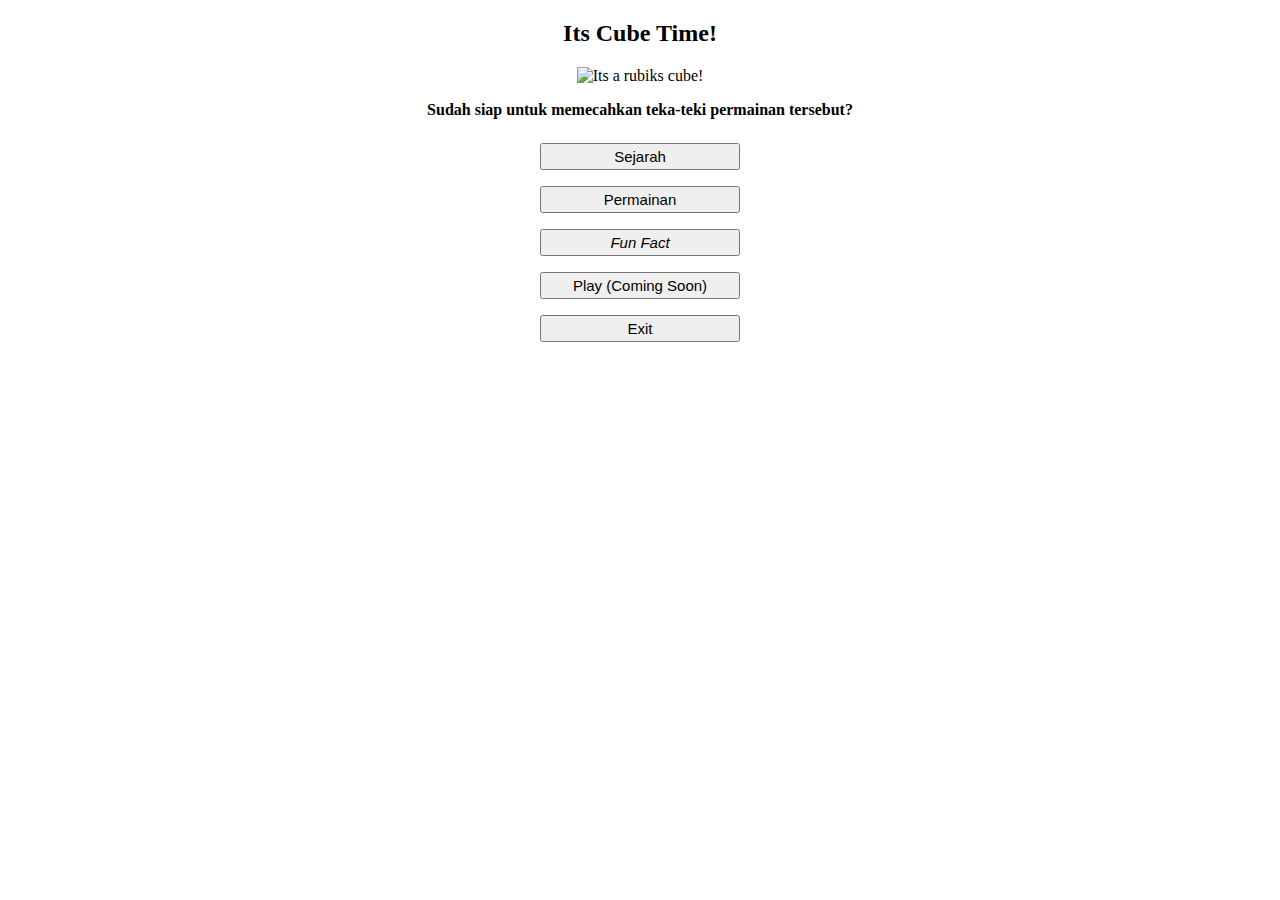
==== Lat_DOM/index.html @ 493d6493 "try DOM" ====
<!DOCTYPE html>
<html lang="en">
<head>
    <meta charset="UTF-8">
    <meta name="viewport" content="width=device-width, initial-scale=1.0">
    <title>Welcome to Cube World!</title>
    <style>
        button {
          width: 200px;
          font-size: 15px;
          margin: 8px;
          padding: 3px;
        }
    </style>
</head>
<body>
<div align="center">
  <h2>Its Cube Time!</h2>
  <img id="gambar"
       src="https://dicoding-web-img.sgp1.cdn.digitaloceanspaces.com/original/commons/homepage-dicoding-challenge-illustration.png"
       alt="Its a rubiks cube!" width="150" height="100">
  <p id="caption"><b>Sudah siap untuk memecahkan teka-teki permainan tersebut?</b></p>
  <div class="button-group">
    <div class="button">
      <button>Sejarah</button>
    </div>
    <div class="button">
      <button>Permainan</button>
    </div>
    <div class="button">
      <button><i>Fun Fact</i></button>
    </div>
    <div class="button">
      <button>Play (Coming Soon)</button>
    </div>
    <div class="button">
      <button>Exit</button>
    </div>
  </div>
</div>    
</body>
</html>
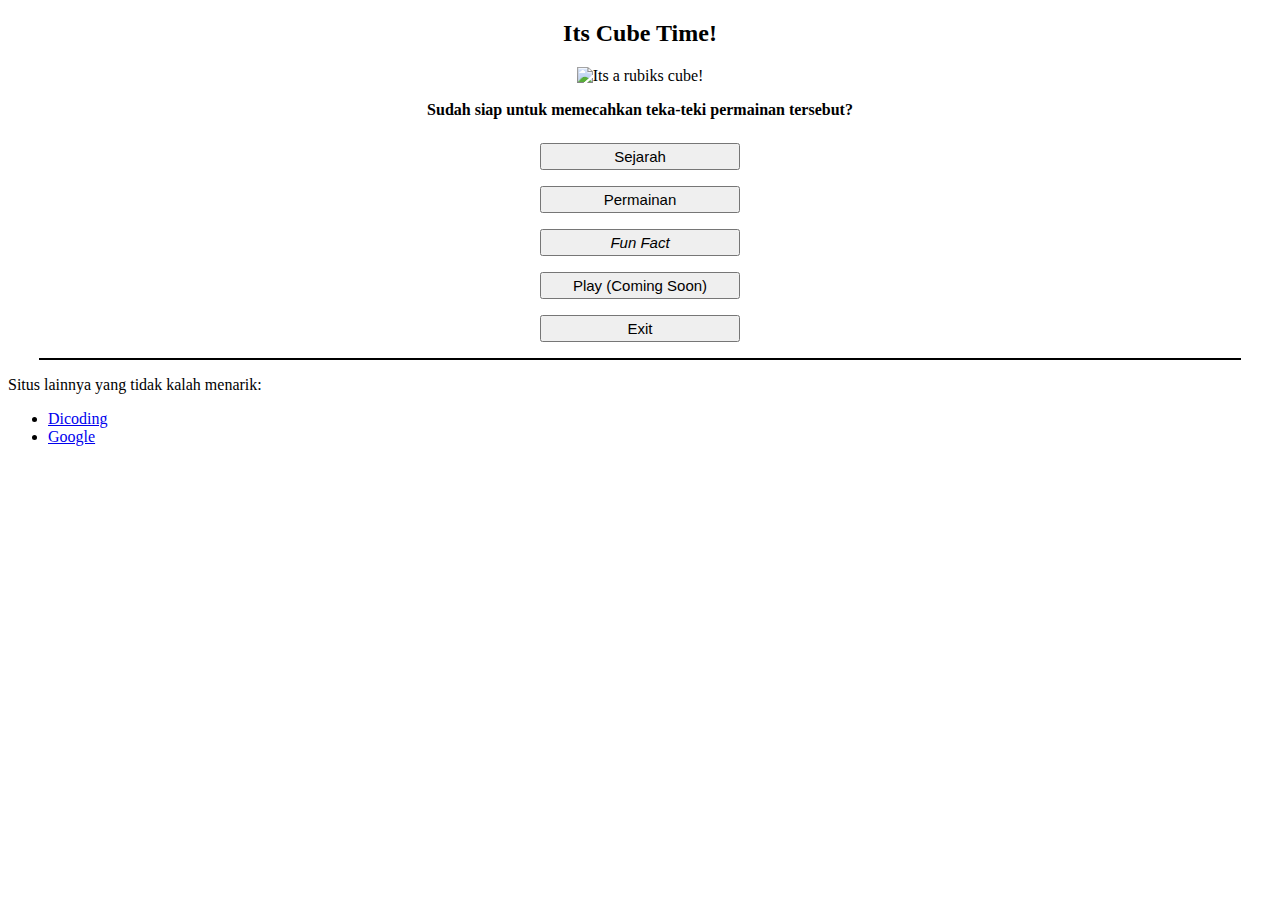
==== commit c429d607: "manipulation content and add HTML to DOM" ====
--- a/Lat_DOM/index.html
+++ b/Lat_DOM/index.html
@@ -11,10 +11,13 @@
           margin: 8px;
           padding: 3px;
         }
+        main {
+          margin: 2px;
+        }
     </style>
 </head>
 <body>
-<div align="center">
+<div id="main" align="center">
   <h2>Its Cube Time!</h2>
   <img id="gambar"
        src="https://dicoding-web-img.sgp1.cdn.digitaloceanspaces.com/original/commons/homepage-dicoding-challenge-illustration.png"
@@ -37,6 +40,14 @@
       <button>Exit</button>
     </div>
   </div>
-</div>    
+</div> 
+<hr size="2" width="95%" color="black">
+<div id="links">
+  <p>Situs lainnya yang tidak kalah menarik:</p>
+  <ul>
+    <li><a href="http://www.dicoding.com" id="dicodingLink">Dicoding</a></li>
+    <li><a href="http://www.google.com" id="googleLink">Google</a></li>
+  </ul>
+</div>   
 </body>
 </html>